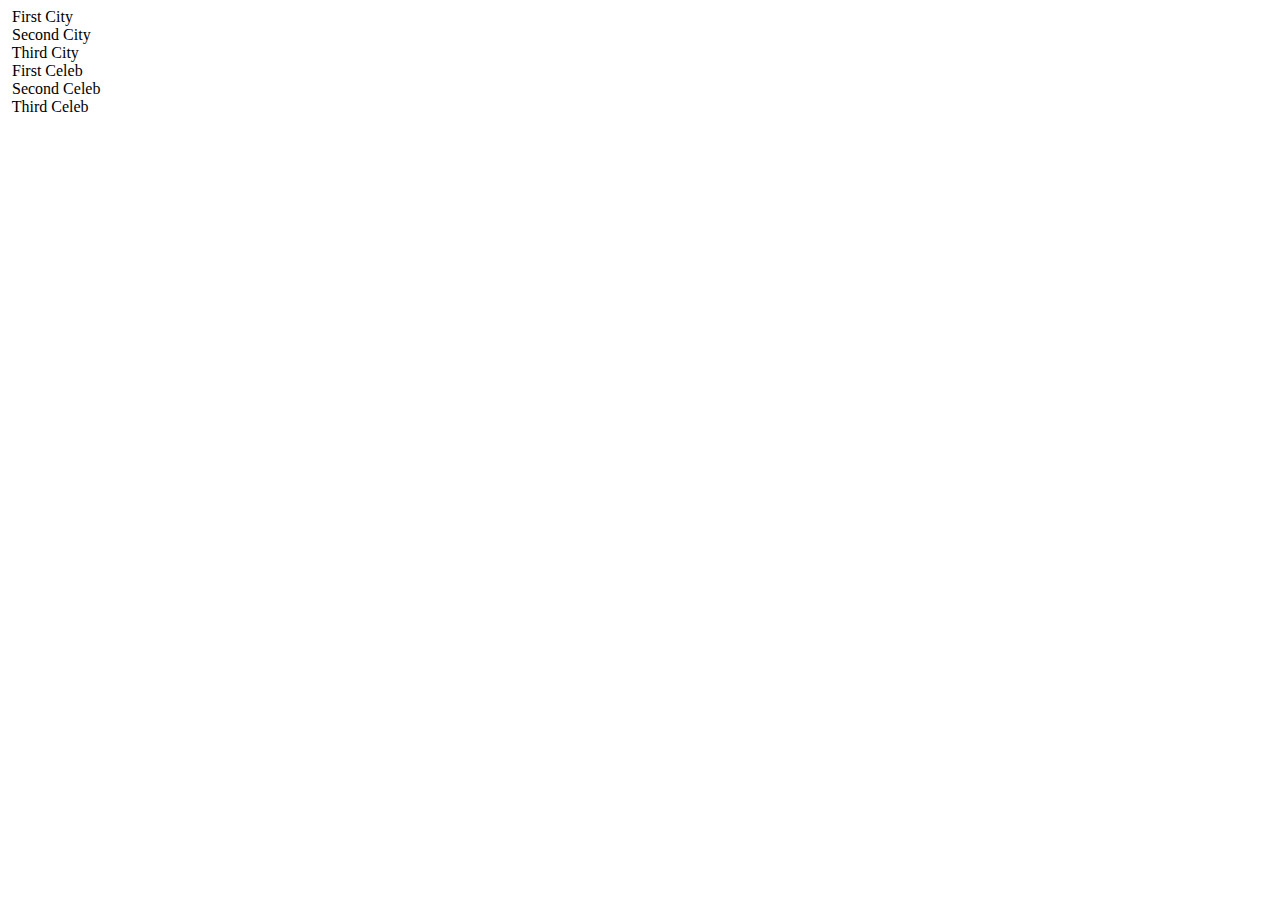
==== brazil.html @ 7e685c40 "Updated Brazil JS" ====
<!DOCTYPE html>
<html lang="en">

<head>
    <meta charset="UTF-8">
    <meta http-equiv="X-UA-Compatible" content="IE=edge">
    <meta name="viewport" content="width=device-width, initial-scale=1.0">
    <link rel="stylesheet" href="styles/main.css">
    <title>Brazil</title>
</head>

<body>

    <nav class="navbar"></nav>
    <header></header>

    <div class="flex-container">

       
        <article class="brazilMain">
            <section class="brazilCity"><img src ="" alt=""> First City</section>
            <section class="brazilCity"><img src ="" alt=""> Second City</section>
            <section class="brazilCity"><img src ="" alt=""> Third City</section>
        </article>

       
        <article class="brazilCelebrities">
            <section class="brazilCelebrity"><img src ="" alt=""> First Celeb</section>
            <section class="brazilCelebrity"><img src ="" alt=""> Second Celeb</section>
            <section class="brazilCelebrity"><img src ="" alt=""> Third Celeb</section>
        </article>

    </div>

<!-- We will need multiple html and js but only one CSS?     -->
        <script src="scripts/brazil/brazil.js"></script>
</body>

</html>
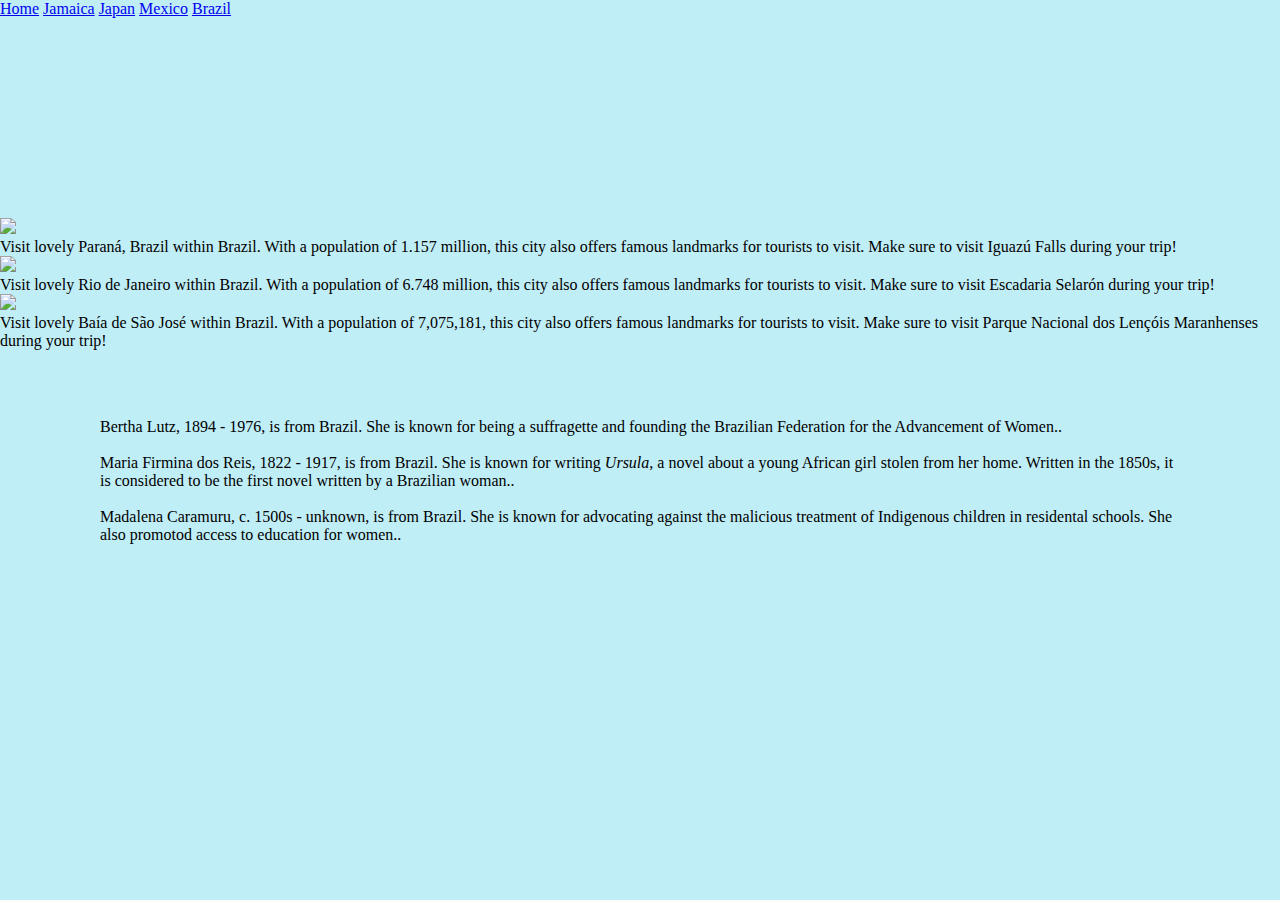
==== commit e38f9331: "updated Brazil JS CSS and HTML and add main.js file" ====
--- a/brazil.html
+++ b/brazil.html
@@ -5,18 +5,29 @@
     <meta charset="UTF-8">
     <meta http-equiv="X-UA-Compatible" content="IE=edge">
     <meta name="viewport" content="width=device-width, initial-scale=1.0">
-    <link rel="stylesheet" href="styles/main.css">
-    <title>Brazil</title>
+    <link rel="stylesheet" href="styles/brazil.css">
+    <link rel="icon" href="https://i.imgur.com/Rbsk78x.png">
+    <title>Visit Brazil</title>
 </head>
 
 <body>
 
-    <nav class="navbar"></nav>
-    <header></header>
+    <nav class="navbar">
+        <a href="./index.html">Home</a>
+        <a href="./jamaica.html">Jamaica</a>
+        <a href="./japan.html">Japan</a>
+        <a href="./mexico.html">Mexico</a>
+        <a href="./newZealand.html">Brazil</a>
+    </nav>
+    <div class="image">
+        <header></header>
+        </div>
 
-    <div class="flex-container">
+    <article class="flex-container1">
+    </article>
 
-       
+    <article class="flex-container2"></article>
+     <!--  
         <article class="brazilMain">
             <section class="brazilCity"><img src ="" alt=""> First City</section>
             <section class="brazilCity"><img src ="" alt=""> Second City</section>
@@ -29,11 +40,11 @@
             <section class="brazilCelebrity"><img src ="" alt=""> Second Celeb</section>
             <section class="brazilCelebrity"><img src ="" alt=""> Third Celeb</section>
         </article>
-
-    </div>
+    -->    
 
 <!-- We will need multiple html and js but only one CSS?     -->
-        <script src="scripts/brazil/brazil.js"></script>
+        <script type="module" src="scripts/brazil/brazil.js"></script>
+
 </body>
 
 </html>
--- a/styles/brazil.css
+++ b/styles/brazil.css
@@ -0,0 +1,22 @@
+body {
+    background-color: #c0eef7;
+    margin: 0%;
+}
+
+.image {
+    background-image: url(https://i.imgur.com/E4qwQfM.png);
+    background-size: cover;
+    height: 200px;
+   
+}
+
+.landmark__image {
+    height: 300px;
+    width: 300px;
+    max-width: 100%;
+    height: auto;
+}
+
+.flex-container2 {
+    margin: 50px;
+}